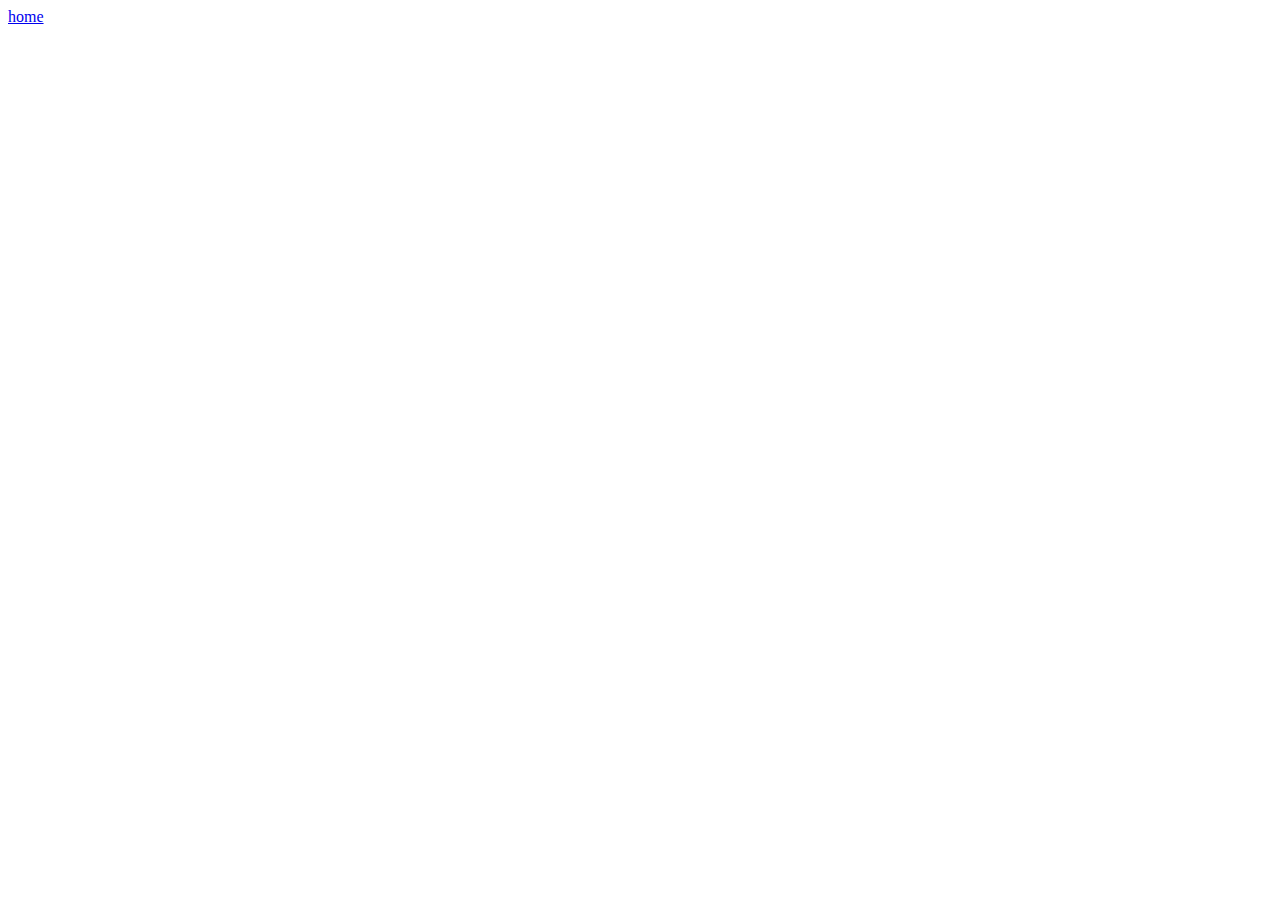
==== Info.html @ 7528c198 "Update" ====
<!DOCTYPE html>

<html lang="it">
<head>
    <meta charset="utf-8" />
    <meta http-equiv="X-UA-Compatible" content="IE=edge" />
    <meta name="viewport" content="width=device-width, initial-scale=1, shrink-to-fit=no" />
    <meta name="keywords" content="Riccardo Debellini" />
    <meta name="description" content="My portfolio" />
    <meta name="author" content="Riccardo Debellini" />
    <link rel="stylesheet" type="text/css" href="css/style.css">
   
    <title>Riccardo Debellini</title>
</head>
<body>
<a href="notfound.html" >
    <div class="FAB">
        <div class="position-5 FAB-content">
            home
        </div>
    </div>
</a>
</body>
</html>
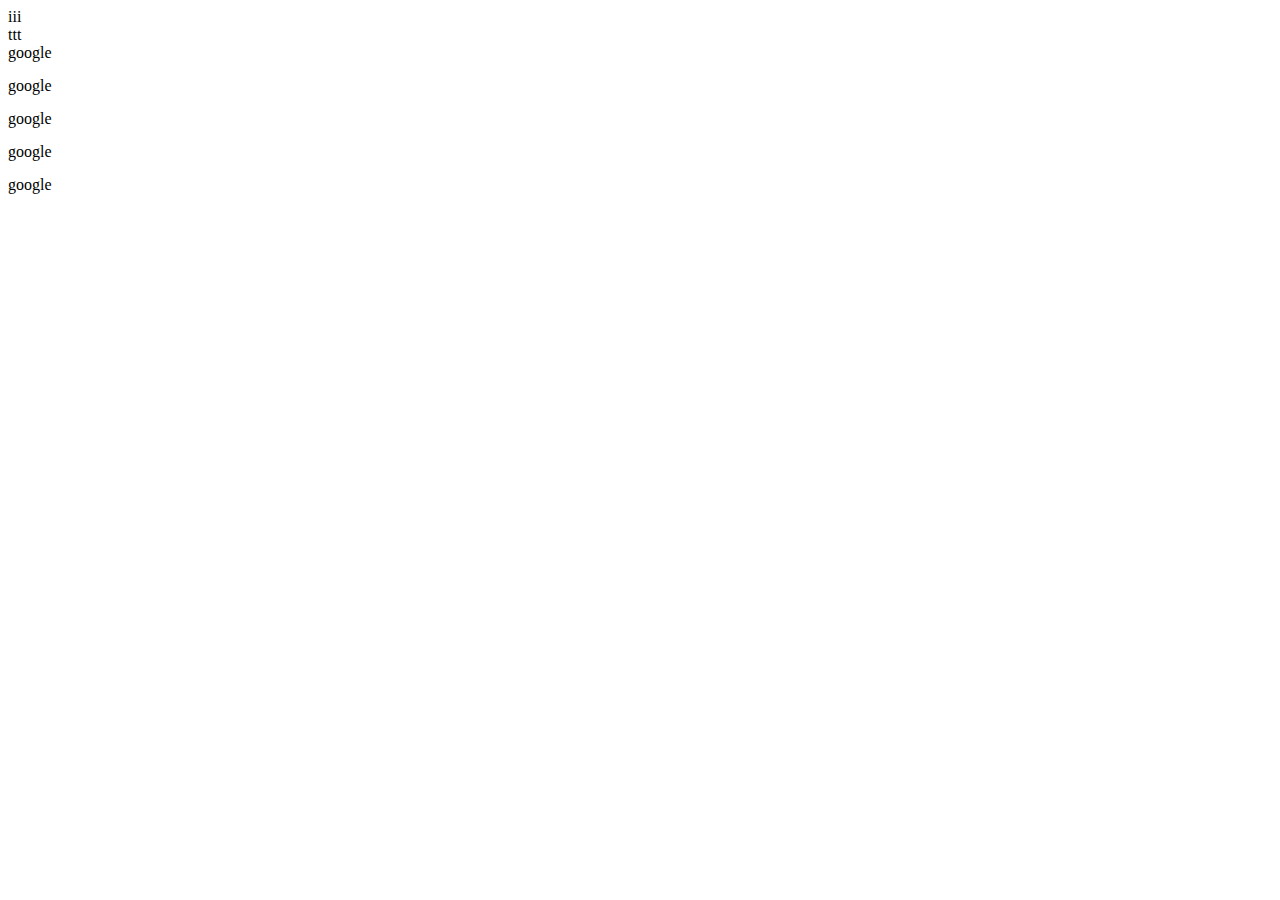
==== commit 09867d8b: "upd" ====
--- a/Info.html
+++ b/Info.html
@@ -13,12 +13,22 @@
     <title>Riccardo Debellini</title>
 </head>
 <body>
-<a href="notfound.html" >
-    <div class="FAB">
-        <div class="position-5 FAB-content">
-            home
-        </div>
-    </div>
-</a>
+<div class="position-5">
+ <div class="card">
+    <div class="card-image">iii</div>
+    <div class="card-text">ttt</div>
+
+    <a href="https://google.com"><div  class="commonbutton-elevated">google</div></a>
+    <div style="height: 15px;"></div>
+    <a href="https://google.com"><div  class="commonbutton-filled">google</div></a>
+    <div style="height: 15px;"></div>
+    <a href="https://google.com"><div  class="commonbutton-filledtonal">google</div></a>
+    <div style="height: 15px;"></div>
+    <a href="https://google.com"><div  class="commonbutton-outlined">google</div></a>
+    <div style="height: 15px;"></div>
+    <a href="https://google.com"><div  class="commonbutton-text">google</div></a>
+    
+    </div>  
+ </div>
 </body>
 </html> --- a/css/style.css
+++ b/css/style.css
@@ -0,0 +1,127 @@
+@import url("materialcomponents/MaterialStyle.css");
+
+body {
+    font-family: 'Roboto';
+    background-color: var(--background);
+}
+
+
+h1 {
+    color:#16a085;
+    margin-top:auto;
+    margin-bottom:auto;
+}
+
+table.nav {
+    border: 0px;
+    align-content: center;
+    background: #dddddd;
+    width:100%;
+   }
+td.nav {
+    text-align:center;
+     padding-inline:8px
+}
+
+table.progetti {
+    border: 0px;
+    align-content: left;
+    width: 90%;
+   }
+
+td.progetti-immagini {
+    text-align: center;
+    width: 50%;
+    height: 33%;
+}
+
+td.progetti-text {
+    text-align: center;
+    width: 50%;
+    height: 16%;
+    font-family: 'Segoe UI';
+    font-size: large;
+    font-weight: bold;
+}
+
+a.progetti-button  {
+    background-color: #04AA6D;
+    border: none;
+    color: white;
+    padding: 15px 32px;
+    text-align: center;
+    text-decoration: none;
+    display: inline-block;
+    font-size: 16px;
+    margin: 4px 2px;
+    cursor: pointer;
+}
+
+table.notfound {
+    text-align: center;
+    width: 100%;
+    height: 100%;
+    font-family: 'Segoe UI';
+    font-size: xx-large;
+    font-weight: bold;
+}
+
+.gwd-p-1oq8 {
+
+    text-align: center;
+    font-family: 'Segoe UI';
+    font-size: 165px;
+    line-height: normal;
+    color: rgb(4, 170, 109);
+}
+
+.gwd-button-cyeq {
+    position: absolute;
+    height: 10%;
+    width: 30%;
+    left: 50%;
+    
+    transform: translate(-50%, -50%);
+    background-image: none;
+    font-family: "Segoe UI";
+    font-weight: bold;
+    font-size: 15px;
+    background-color: rgb(4, 170, 109);
+    border-image-source: none;
+    border-image-width: 1;
+    border-image-outset: 0;
+    border-image-repeat: stretch;
+    border-color: transparent;
+  }
+
+@font-face {
+    font-family: 'Material Symbols Rounded';
+    font-style: normal;
+    font-weight: 400;
+    src: url(https://fonts.gstatic.com/s/materialsymbolsrounded/v165/syl0-zNym6YjUruM-QrEh7-nyTnjDwKNJ_190FjpZIvDmUSVOK7BDB_Qb9vUSzq3wzLK-P0J-V_Zs-QtQth3-jOcbTCVpeRL2w5rwZu2rIelXxc.woff2) format('woff2');
+  }
+  
+  .material-symbols-rounded {
+    font-family: 'Material Symbols Rounded';
+    font-weight: normal;
+    font-style: normal;
+    font-size: 24px;
+    letter-spacing: normal;
+    text-transform: none;
+    display: inline-block;
+    white-space: nowrap;
+    word-wrap: normal;
+    direction: ltr;
+    -webkit-font-smoothing: antialiased;
+  }
+  
+.content-align {
+    width: 100%;
+    height: 100%;
+    position: initial;
+}
+
+a {
+    text-decoration: none;
+    color: inherit;
+}